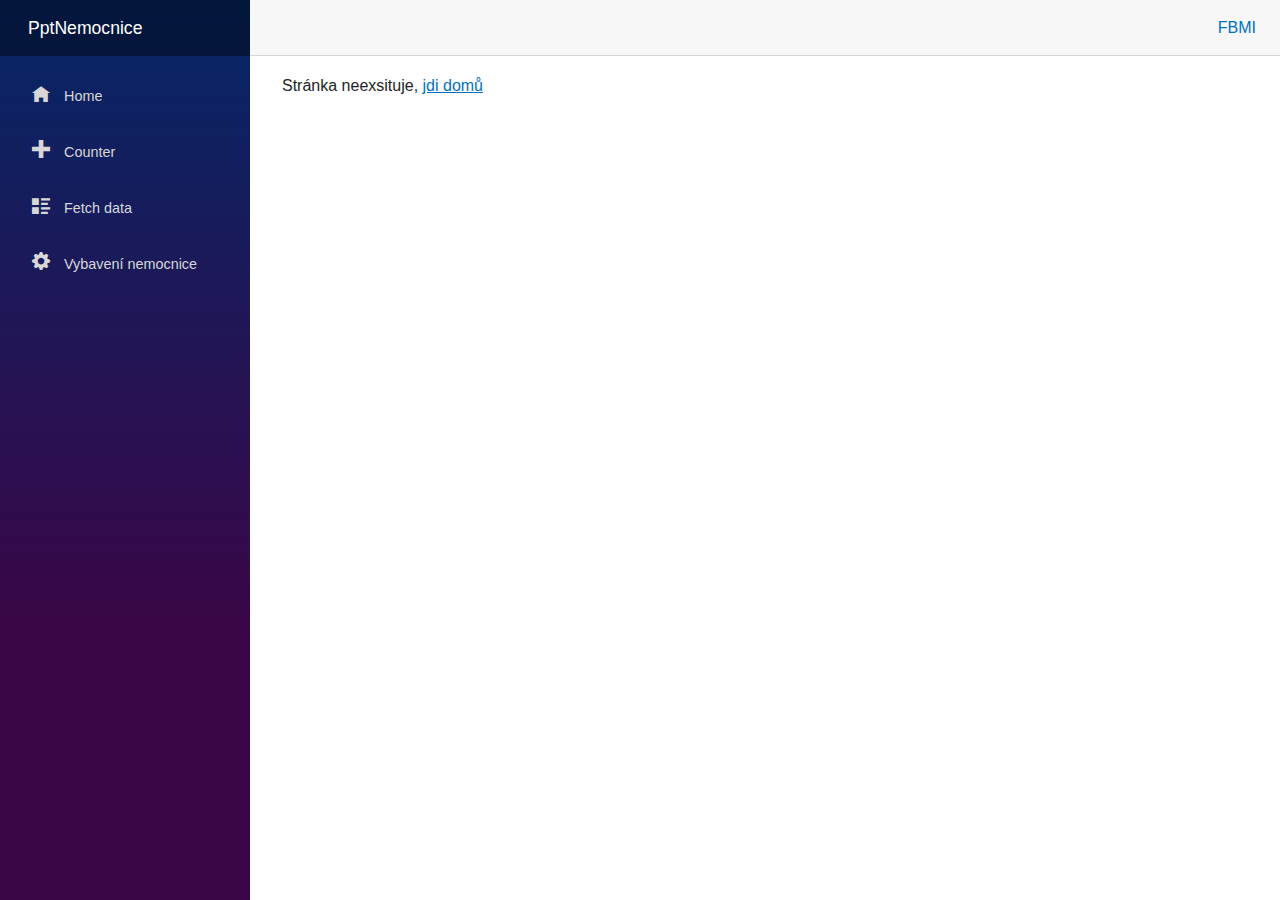
==== Projekt_nemocnice/PptNemocnice/PptNemocnice/wwwroot/index.html @ 856882e7 "O5 cviceni" ====
<!DOCTYPE html>
<html lang="en">

<head>
    <meta charset="utf-8" />
    <meta name="viewport" content="width=device-width, initial-scale=1.0, maximum-scale=1.0, user-scalable=no" />
    <title>PptNemocnice</title>
    <base href="/" />
    <link rel="icon" type="image/x-icon" href="icons8-health-64.png" />
    <link href="css/bootstrap/bootstrap.min.css" rel="stylesheet" />
    <link href="css/app.css" rel="stylesheet" />
    <link href="PptNemocnice.styles.css" rel="stylesheet" />
</head>

<body>
    <div id="app">Načítám...</div>

    <div id="blazor-error-ui">
        An unhandled error has occurred.
        <a href="" class="reload">Reload</a>
        <a class="dismiss">🗙</a>
    </div>
    <script src="_framework/blazor.webassembly.js"></script>
</body>

</html>
---- Projekt_nemocnice/PptNemocnice/PptNemocnice/wwwroot/css/app.css ----
﻿@import url('open-iconic/font/css/open-iconic-bootstrap.min.css');

html, body {
    font-family: 'Helvetica Neue', Helvetica, Arial, sans-serif;
}

h1:focus {
    outline: none;
}

a, .btn-link {
    color: #0071c1;
}

.btn-primary {
    color: #fff;
    background-color: #1b6ec2;
    border-color: #1861ac;
}

.content {
    padding-top: 1.1rem;
}

.valid.modified:not([type=checkbox]) {
    outline: 1px solid #26b050;
}

.invalid {
    outline: 1px solid red;
}

.validation-message {
    color: red;
}

#blazor-error-ui {
    background: lightyellow;
    bottom: 0;
    box-shadow: 0 -1px 2px rgba(0, 0, 0, 0.2);
    display: none;
    left: 0;
    padding: 0.6rem 1.25rem 0.7rem 1.25rem;
    position: fixed;
    width: 100%;
    z-index: 1000;
}

    #blazor-error-ui .dismiss {
        cursor: pointer;
        position: absolute;
        right: 0.75rem;
        top: 0.5rem;
    }

.blazor-error-boundary {
    background: url([data-uri]) no-repeat 1rem/1.8rem, #b32121;
    padding: 1rem 1rem 1rem 3.7rem;
    color: white;
}

    .blazor-error-boundary::after {
        content: "An error has occurred."
    }

    /*
        Button smazat
    */

.button-24 {
    background: #FF4742;
    border: 1px solid #FF4742;
    border-radius: 6px;
    box-shadow: rgba(0, 0, 0, 0.1) 1px 2px 4px;
    box-sizing: border-box;
    color: #FFFFFF;
    cursor: pointer;
    display: inline-block;
    font-family: nunito,roboto,proxima-nova,"proxima nova",sans-serif;
    font-size: 16px;
    font-weight: 800;
    line-height: 16px;
    min-height: 40px;
    outline: 0;
    padding: 12px 14px;
    text-align: center;
    text-rendering: geometricprecision;
    text-transform: none;
    user-select: none;
    -webkit-user-select: none;
    touch-action: manipulation;
    vertical-align: middle;
}

    .button-24:hover,
    .button-24:active {
        background-color: initial;
        background-position: 0 0;
        color: #FF4742;
    }

    .button-24:active {
        opacity: .5;
    }
    /*
        Button revize
    */
.button-25 {
    background: #5F85FF;
    border: 1px solid #5F85FF;
    border-radius: 6px;
    box-shadow: rgba(0, 0, 0, 0.1) 1px 2px 4px;
    box-sizing: border-box;
    color: #FFFFFF;
    cursor: pointer;
    display: inline-block;
    font-family: nunito,roboto,proxima-nova,"proxima nova",sans-serif;
    font-size: 16px;
    font-weight: 800;
    line-height: 16px;
    min-height: 40px;
    outline: 0;
    padding: 12px 14px;
    text-align: center;
    text-rendering: geometricprecision;
    text-transform: none;
    user-select: none;
    -webkit-user-select: none;
    touch-action: manipulation;
    vertical-align: middle;
}

    .button-25:hover,
    .button-25:active {
        background-color: initial;
        background-position: 0 0;
        color: #5F85FF;
    }

    .button-25:active {
        opacity: .5;
    }

/*
    Button přidání
*/

.button-38 {
    background-color: #FFFFFF;
    border: 0;
    border-radius: .5rem;
    box-sizing: border-box;
    color: #111827;
    font-family: "Inter var",ui-sans-serif,system-ui,-apple-system,system-ui,"Segoe UI",Roboto,"Helvetica Neue",Arial,"Noto Sans",sans-serif,"Apple Color Emoji","Segoe UI Emoji","Segoe UI Symbol","Noto Color Emoji";
    font-size: .875rem;
    font-weight: 600;
    line-height: 1.25rem;
    padding: .75rem 1rem;
    text-align: center;
    text-decoration: none #D1D5DB solid;
    text-decoration-thickness: auto;
    box-shadow: 0 1px 3px 0 rgba(0, 0, 0, 0.1), 0 1px 2px 0 rgba(0, 0, 0, 0.06);
    cursor: pointer;
    user-select: none;
    -webkit-user-select: none;
    touch-action: manipulation;
}

    .button-38:hover {
        background-color: rgb(249,250,251);
    }

    .button-38:focus {
        outline: 2px solid transparent;
        outline-offset: 2px;
    }

    .button-38:focus-visible {
        box-shadow: none;
    }

/*
    Button editace
*/

.button-edit {
    background: #FFD642;
    border: 1px solid #FFD642;
    border-radius: 6px;
    box-shadow: rgba(0, 0, 0, 0.1) 1px 2px 4px;
    box-sizing: border-box;
    color: #FFFFFF;
    cursor: pointer;
    display: inline-block;
    font-family: nunito,roboto,proxima-nova,"proxima nova",sans-serif;
    font-size: 16px;
    font-weight: 800;
    line-height: 16px;
    min-height: 40px;
    outline: 0;
    padding: 12px 14px;
    text-align: center;
    text-rendering: geometricprecision;
    text-transform: none;
    user-select: none;
    -webkit-user-select: none;
    touch-action: manipulation;
    vertical-align: middle;
}

    .button-edit:hover,
    .button-edit:active {
        background-color: initial;
        background-position: 0 0;
        color: #FFD642;
    }

    .button-edit:active {
        opacity: .5;
    }
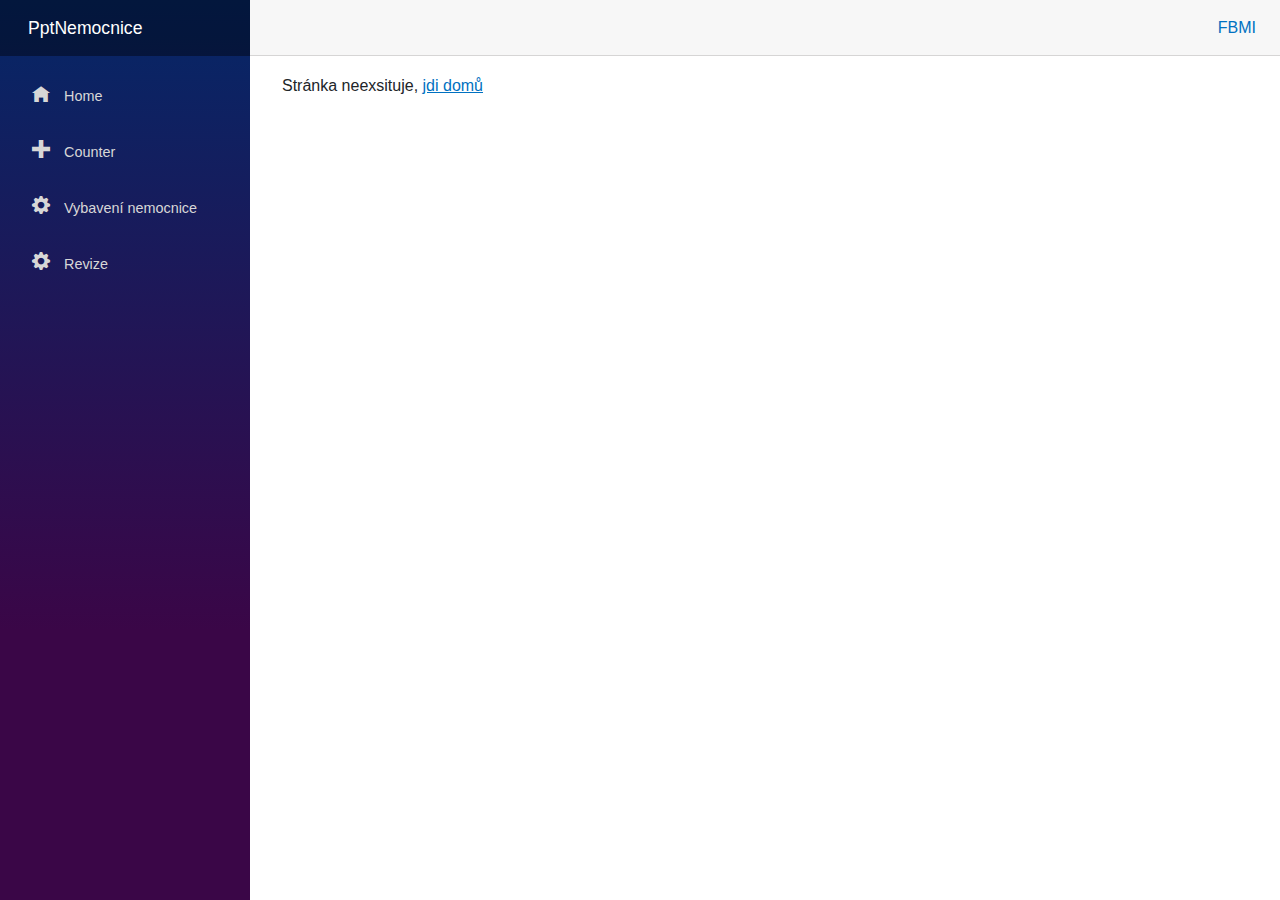
==== commit 7ffd864f: "Úkol 10" ====
--- a/Projekt_nemocnice/PptNemocnice/PptNemocnice/wwwroot/index.html
+++ b/Projekt_nemocnice/PptNemocnice/PptNemocnice/wwwroot/index.html
@@ -13,8 +13,7 @@
 </head>
 
 <body>
-    <div id="app">Načítám...</div>
-
+    <div id="app"><div class="loader"></div></div>
     <div id="blazor-error-ui">
         An unhandled error has occurred.
         <a href="" class="reload">Reload</a>
--- a/Projekt_nemocnice/PptNemocnice/PptNemocnice/wwwroot/css/app.css
+++ b/Projekt_nemocnice/PptNemocnice/PptNemocnice/wwwroot/css/app.css
@@ -218,3 +218,66 @@
     .button-edit:active {
         opacity: .5;
     }
+
+
+.divTable {
+    display: table;
+    width: 100%;
+}
+
+.divTableRow {
+    display: table-row;
+}
+
+.divTableHeading {
+    background-color: #EEE;
+    display: table-header-group;
+}
+
+.divTableCell, .divTableHead {
+    border: 1px solid #999999;
+    display: table-cell;
+    padding: 3px 10px;
+}
+
+.divTableHeading {
+    background-color: #EEE;
+    display: table-header-group;
+    font-weight: bold;
+}
+
+.divTableFoot {
+    background-color: #EEE;
+    display: table-footer-group;
+    font-weight: bold;
+}
+
+.divTableBody {
+    display: table-row-group;
+}
+
+.loader {
+    border: 16px solid #f3f3f3; 
+    border-top: 16px solid #3498db; 
+    border-radius: 50%;
+    width: 120px;
+    height: 120px;
+    animation: spin 2s linear infinite;
+    display: flex;
+    justify-content: center;
+    margin-left: auto;
+    margin-top: auto;
+    position: absolute;
+    top: 50%;
+    left: 50%;
+}
+
+@keyframes spin {
+    0% {
+        transform: rotate(0deg);
+    }
+
+    100% {
+        transform: rotate(360deg);
+    }
+}